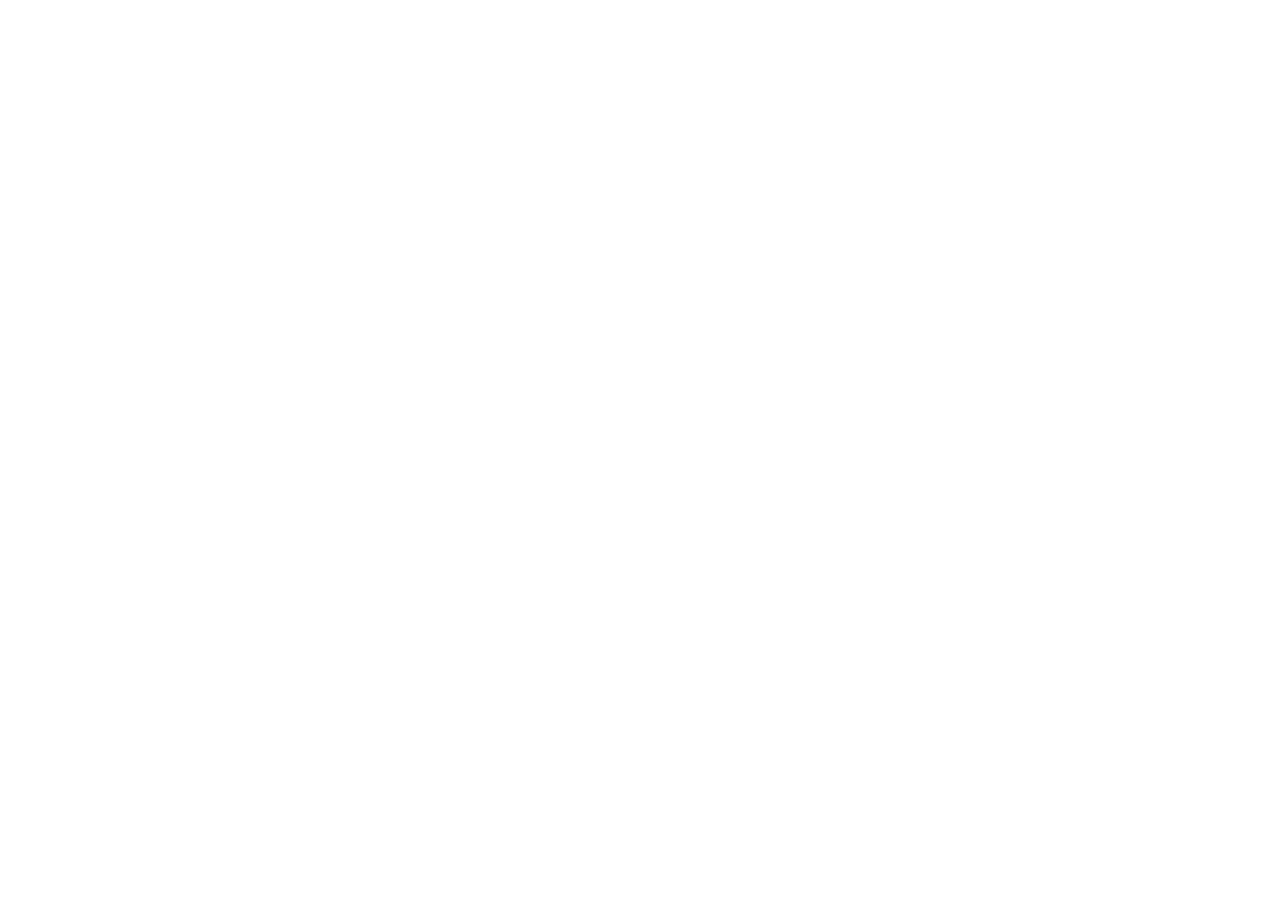
==== blog.html @ 77ee0560 "file tree updated" ====
<!DOCTYPE html>
<html lang="en">
<head>
    <meta charset="UTF-8">
    <meta name="viewport" content="width=device-width, initial-scale=1.0">
    <title>Personal Blog</title>
    <link rel="stylesheet" href="./Assets/style.css">
    <link rel="preconnect" href="https://fonts.googleapis.com">
    <link rel="preconnect" href="https://fonts.gstatic.com" crossorigin>
    <link href="https://fonts.googleapis.com/css2?family=Manrope:wght@200..800&display=swap" rel="stylesheet">
</head>
<body>
    
</body>
</html>
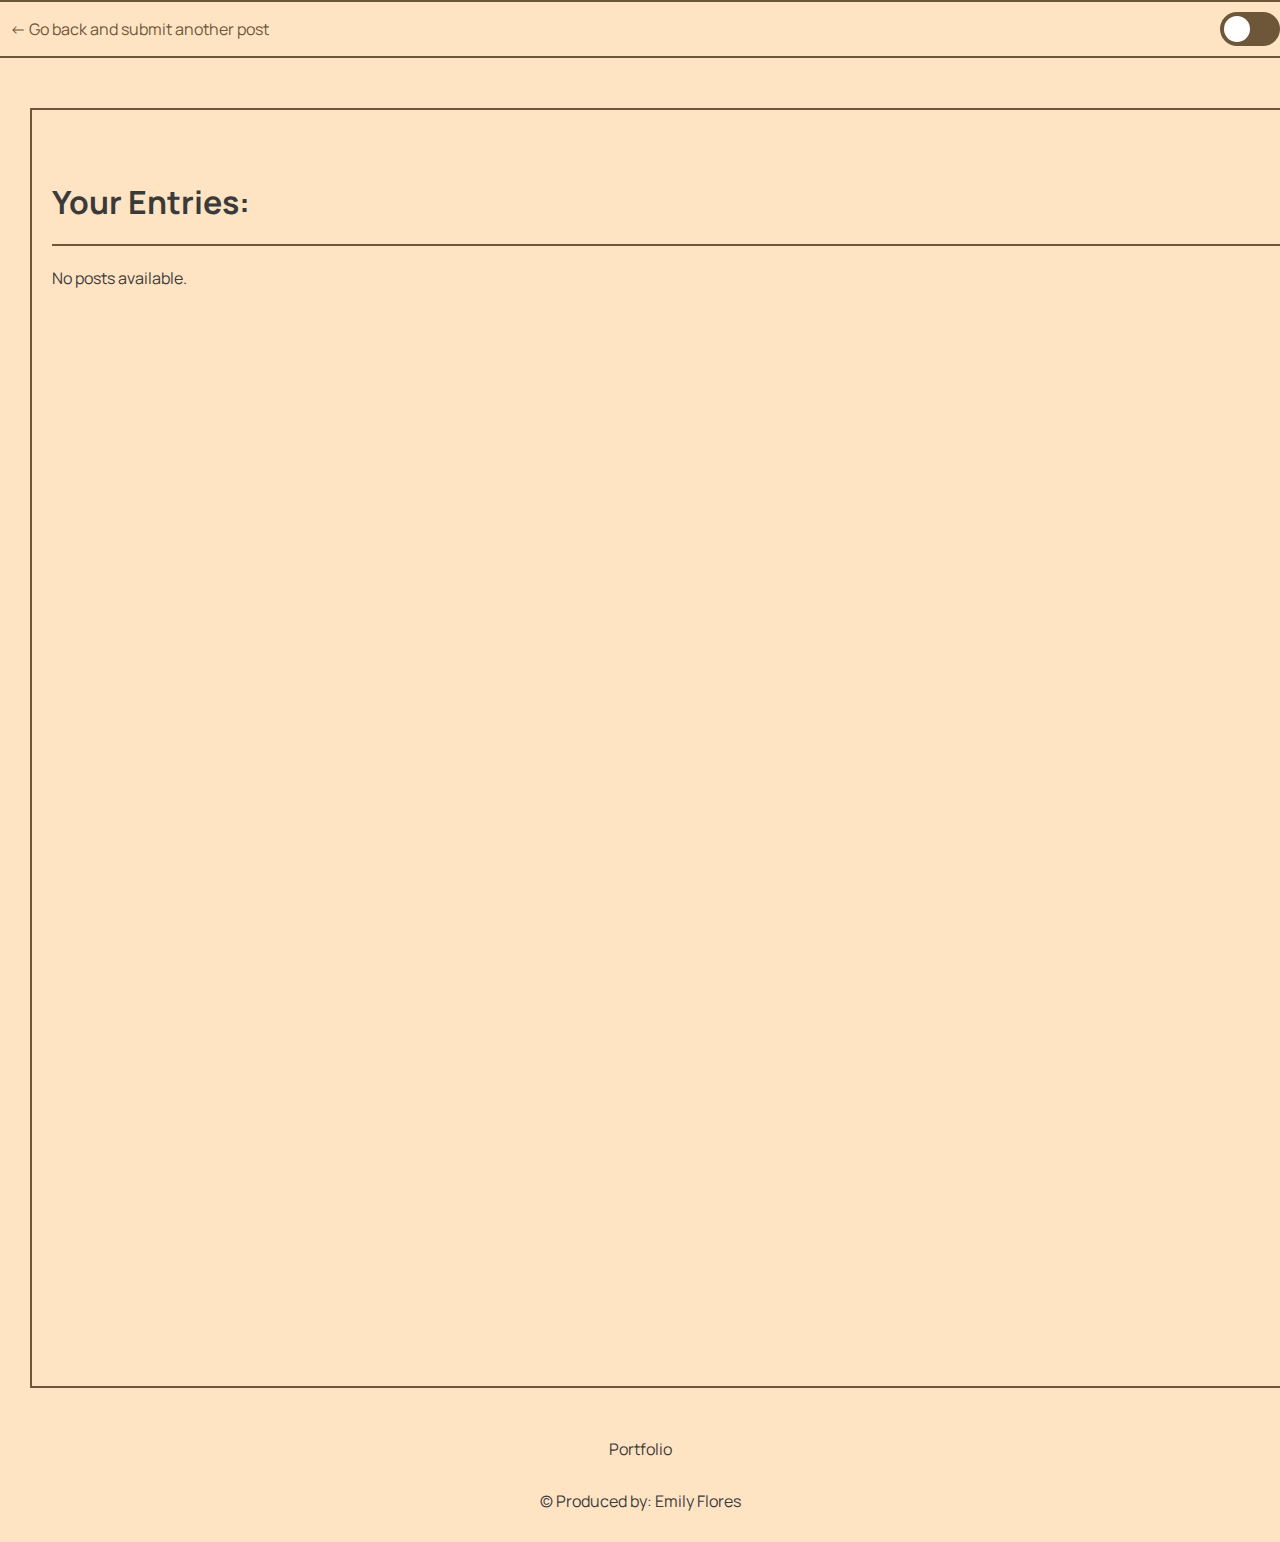
==== commit 8ed0a1f6: "function code and style added" ====
--- a/blog.html
+++ b/blog.html
@@ -1,15 +1,40 @@
 <!DOCTYPE html>
 <html lang="en">
+
 <head>
     <meta charset="UTF-8">
     <meta name="viewport" content="width=device-width, initial-scale=1.0">
-    <title>Personal Blog</title>
-    <link rel="stylesheet" href="./Assets/style.css">
+    <title>Blog Post Page</title>
+    <link rel="stylesheet" href="./Assets/css/blog.css">
     <link rel="preconnect" href="https://fonts.googleapis.com">
     <link rel="preconnect" href="https://fonts.gstatic.com" crossorigin>
     <link href="https://fonts.googleapis.com/css2?family=Manrope:wght@200..800&display=swap" rel="stylesheet">
 </head>
+
 <body>
-    
+    <div class="nav">
+        <a href="./index.html" class="back-button">&larr; Go back and submit another post</a>
+
+
+        <label class="switch">
+            <input type="checkbox" id="toggle">
+            <span class="slider round"></span>
+        </label>
+    </div>
+
+    <div class="content">
+
+        <h1 class="post_header">Your Entries:</h1>
+
+        <main class="entry_box">
+        </main>
+
+        <script src="./Assets/javascript/blog.js"></script>
+    </div>
 </body>
+<footer>
+    <p>Portfolio</p>
+    <p>&copy Produced by: Emily Flores</p>
+</footer>
+
 </html>--- a/Assets/css/blog.css
+++ b/Assets/css/blog.css
@@ -0,0 +1,149 @@
+/* RESETS */
+* {
+  margin: 0;
+  padding: 0;
+  box-sizing: border-box;
+  font-family: "Manrope", sans-serif;
+  text-decoration: none;
+}
+
+body {
+  color: rgb(58, 58, 58);
+  background-color: bisque;
+}
+
+.dark-mode {
+  background-color: rgb(58, 58, 58);
+  color: bisque;
+}
+
+div.nav {
+  position: sticky;
+  display: flex;
+  border-top: solid 2px rgb(110, 86, 57);
+  border-bottom: solid 2px rgb(110, 86, 57);
+  justify-content: space-between;
+  width: 100%;
+  padding: 10px 0;
+}
+
+.content {
+  display: flex;
+  flex-direction: column;
+  height: 100vw;
+  width: 100vw;
+  padding: 50px 20px;
+  margin: 50px 30px;
+  border: solid 2px rgb(110, 86, 57);
+}
+
+.entry_box {
+  display: inline-block;
+  padding: 20px 0;
+  height: 90%;
+  line-height: 1.5;
+}
+
+.post_header {
+  padding: 20px 0;
+  border-bottom: solid 2px rgb(110, 86, 57);
+}
+
+
+footer p {
+  display: flex;
+  justify-content: center;
+  padding-bottom: 30px;
+}
+
+.back-button {
+  color: rgb(110, 86, 57);
+  padding: 0 10px;
+  border: none;
+  font-size: 16px;
+  cursor: pointer;
+  text-decoration: none;
+  /* Remove underline from anchor tag */
+  display: flex;
+  align-items: center;
+  border-radius: 5px;
+  /* Optional: Rounded corners */
+}
+
+.back-button:hover {
+  background-color: rgb(110, 86, 57);
+  color: bisque;
+}
+
+
+
+
+
+
+
+
+
+
+
+.switch {
+  position: relative;
+  display: inline-block;
+  width: 60px;
+  height: 34px;
+
+}
+
+/* Hide default HTML checkbox */
+.switch input {
+  opacity: 0;
+  width: 0;
+  height: 0;
+}
+
+/* The slider */
+.slider {
+  position: absolute;
+  cursor: pointer;
+  top: 0;
+  left: 0;
+  right: 0;
+  bottom: 0;
+  background-color: rgb(110, 86, 57);
+  -webkit-transition: .4s;
+  transition: .4s;
+}
+
+.slider:before {
+  position: absolute;
+  content: "";
+  height: 26px;
+  width: 26px;
+  left: 4px;
+  bottom: 4px;
+  background-color: white;
+  -webkit-transition: .4s;
+  transition: .4s;
+}
+
+input:checked+.slider {
+  background-color: bisque
+}
+
+input:focus+.slider {
+  box-shadow: 0 0 1px rgb(110, 86, 57);
+}
+
+input:checked+.slider:before {
+  -webkit-transform: translateX(26px);
+  -ms-transform: translateX(26px);
+  transform: translateX(26px);
+}
+
+/* Rounded sliders */
+.slider.round {
+  border-radius: 34px;
+}
+
+.slider.round:before {
+  border-radius: 50%;
+}